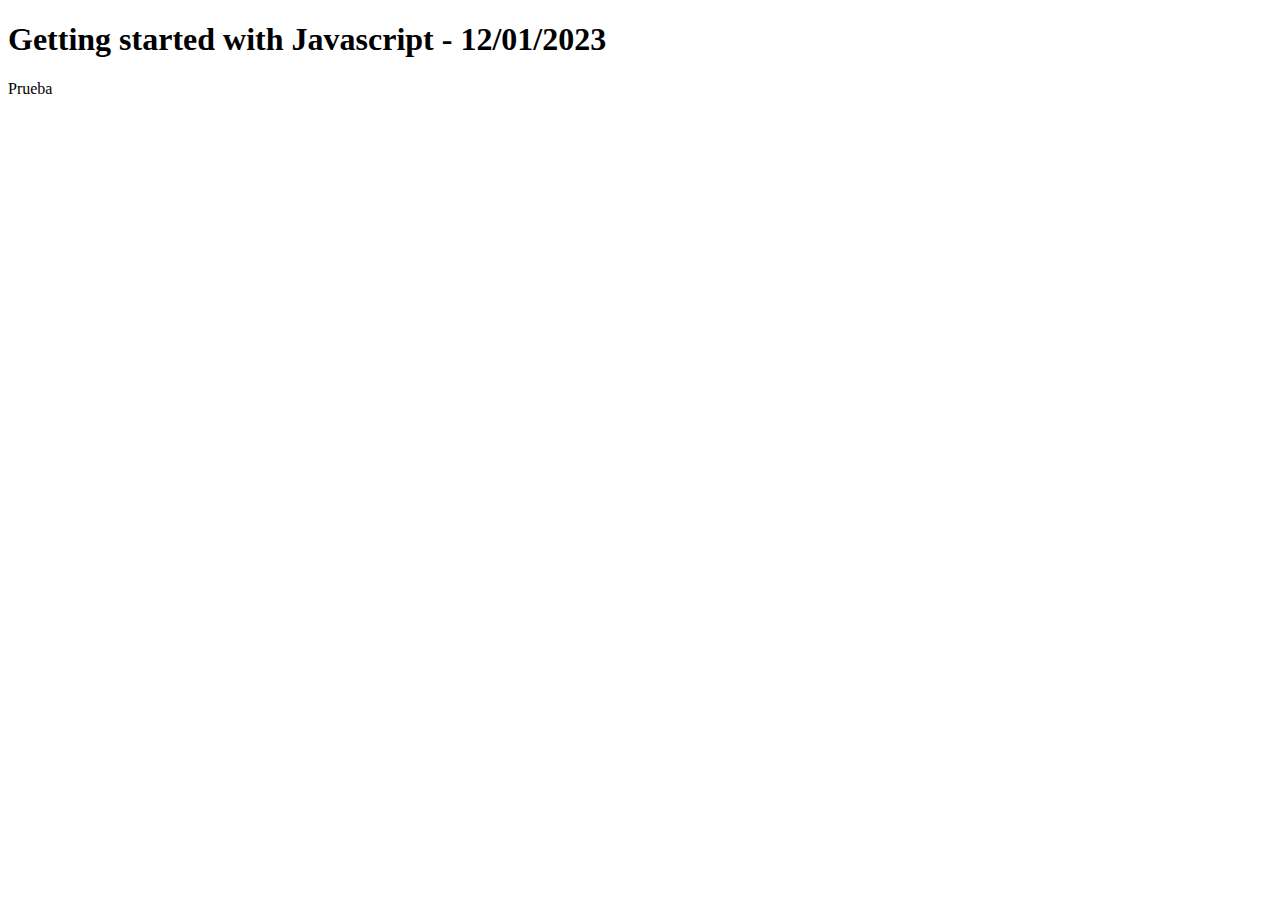
==== MarcosLafoz_12_01_2023/index.html @ 3920cfaf "12/01/2023" ====
<!DOCTYPE html>
<html lang="es">

<head>
  <meta charset="utf-8" />
  <title>Plantilla</title>
  <meta name="" content="" />
  <link rel="stylesheet" type="text/css" href="estilos.css" />
  <link rel="shortcut icon" href="" />
</head>

<body>
  <h1>Getting started with Javascript - 12/01/2023</h1>
  <p id="introduccion">Prueba</p>
  <script src="./scripts/main.js"></script>
</body>

</html>
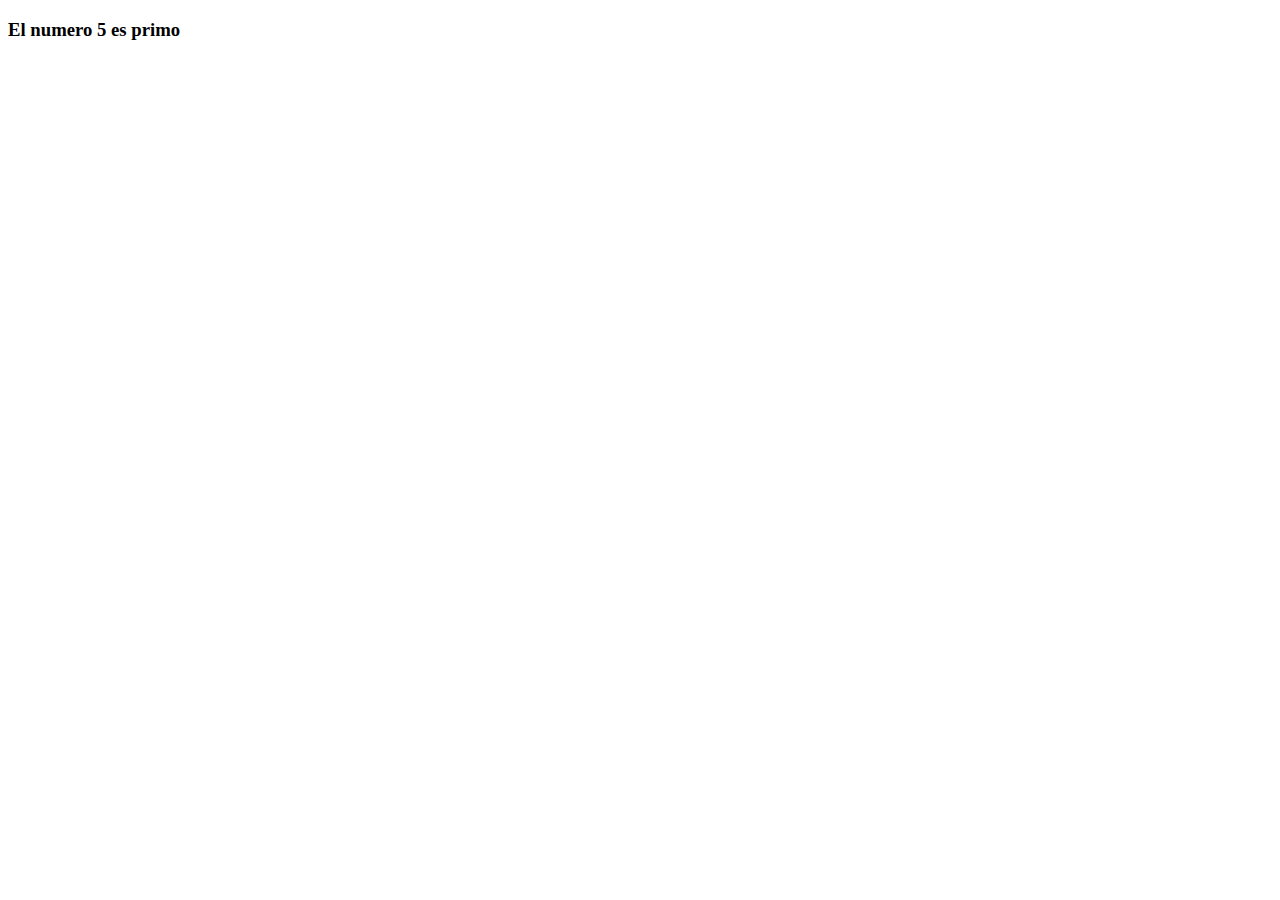
==== commit 5384fa56: "13/01/2023" ====
--- a/MarcosLafoz_12_01_2023/index.html
+++ b/MarcosLafoz_12_01_2023/index.html
@@ -2,17 +2,25 @@
 <html lang="es">
 
 <head>
-  <meta charset="utf-8" />
-  <title>Plantilla</title>
-  <meta name="" content="" />
-  <link rel="stylesheet" type="text/css" href="estilos.css" />
-  <link rel="shortcut icon" href="" />
+  <title>INDEX</title>
 </head>
 
+<script src="./scripts/main.js"></script>
+
 <body>
-  <h1>Getting started with Javascript - 12/01/2023</h1>
-  <p id="introduccion">Prueba</p>
-  <script src="./scripts/main.js"></script>
+  <h3 id="primo">Veremos si el numero es primo</h3>
 </body>
 
+<script>
+  let contenedorPrimos = document.getElementById("primo");
+  let n =5; //Numero a analizar
+  if (esPrimo(n) === true) {
+    contenedorPrimos.innerHTML = "El numero " + n + " es primo";
+    console.log = "El numero " + n + " es primo.";
+  } else {
+    contenedorPrimos.innerHTML = "El numero " + n + " no es primo";
+    console.log = "El numero " + n + " no es primo.";
+  }
+</script>
+
 </html>